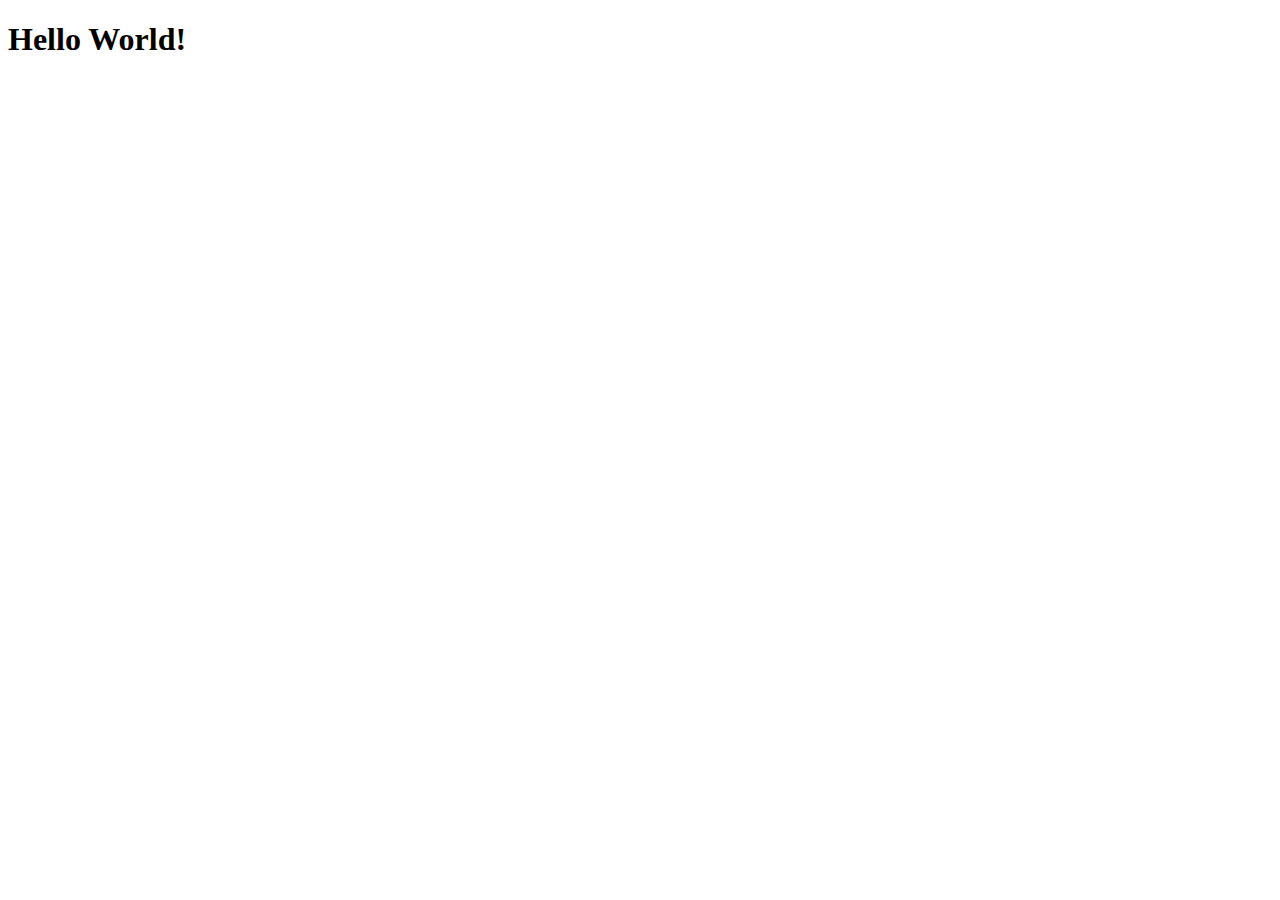
==== tuto1/index.html @ 1aef936b "added h1" ====
<!DOCTYPE html>
<html lang="en">
<head>
    <meta charset="UTF-8">
    <meta http-equiv="X-UA-Compatible" content="IE=edge">
    <meta name="viewport" content="width=device-width, initial-scale=1.0">
    <title>Tuto 1</title>
</head>
<body>
    <h1>Hello World!</h1>
</body>
</html>
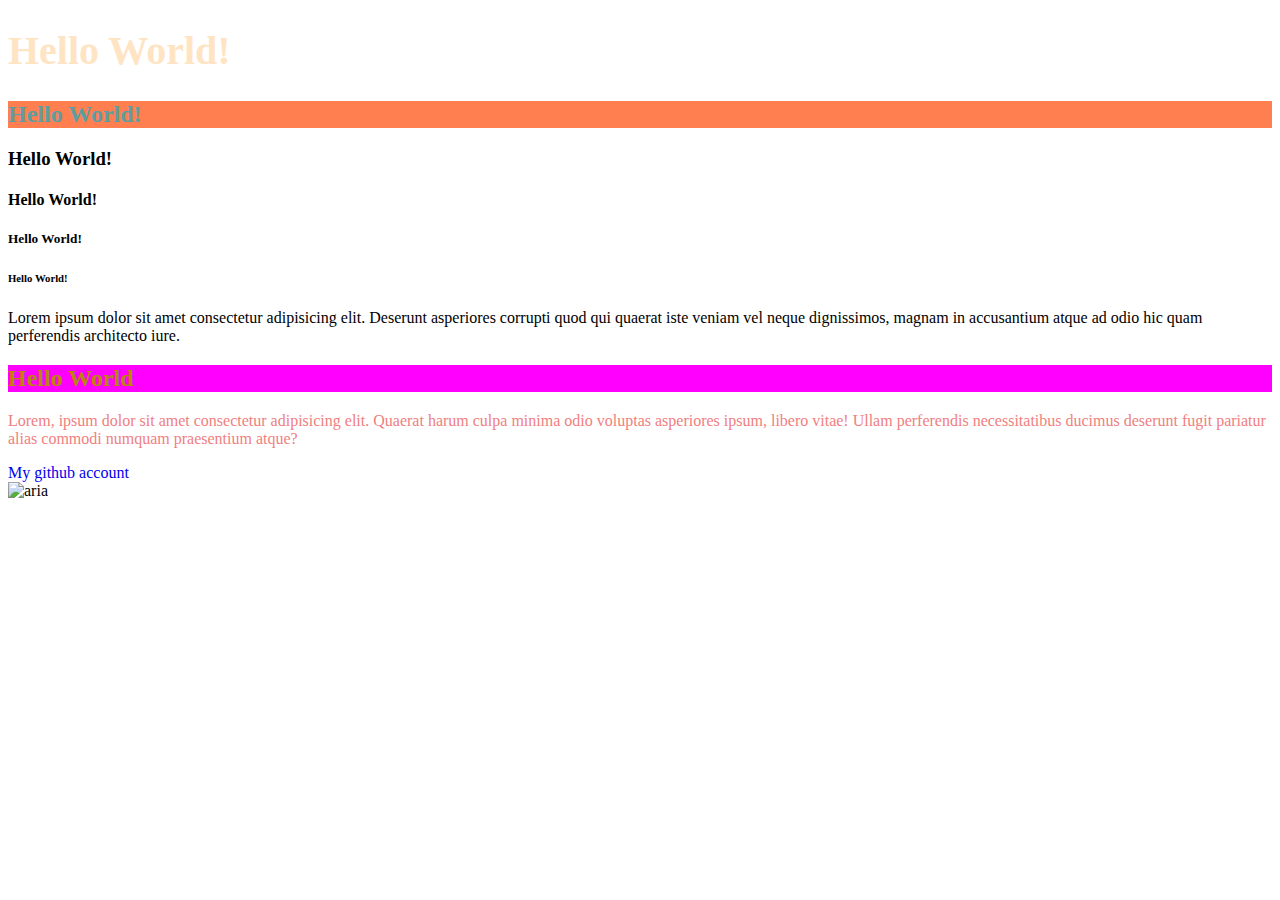
==== commit a57500e2: "update middag" ====
--- a/tuto1/index.html
+++ b/tuto1/index.html
@@ -4,9 +4,29 @@
     <meta charset="UTF-8">
     <meta http-equiv="X-UA-Compatible" content="IE=edge">
     <meta name="viewport" content="width=device-width, initial-scale=1.0">
+    <link rel="stylesheet" href="style.css">
     <title>Tuto 1</title>
 </head>
 <body>
-    <h1>Hello World!</h1>
+
+    <h1 style="font-size: 40px; color:bisque">Hello World!</h1>
+    <h2>Hello World!</h2>
+    <h3>Hello World!</h3>
+    <h4>Hello World!</h4>
+    <h5>Hello World!</h5>
+    <h6>Hello World!</h6>
+
+    <p>Lorem ipsum dolor sit amet consectetur adipisicing elit. Deserunt asperiores corrupti quod qui quaerat iste veniam vel neque dignissimos, magnam in accusantium atque ad odio hic quam perferendis architecto iure.</p>
+    <!--Dit is een comment-->
+
+    <div>
+        <h2 id="title">Hello World</h2>
+        <p class="lorem">Lorem, ipsum dolor sit amet consectetur adipisicing elit. Quaerat harum culpa minima odio voluptas asperiores ipsum, libero vitae! Ullam perferendis necessitatibus ducimus deserunt fugit pariatur alias commodi numquam praesentium atque?</p>
+    </div>
+
+    <a href="https://github.com/jeremyholbrecht" target="_blank">My github account</a>
+    <br>
+    <img src="https://66.media.tumblr.com/f7cbdf9a82685372003abb628ee5a01a/tumblr_n1y3pytbXQ1rbzxkyo1_500.jpg" alt="aria">
+
 </body>
 </html>--- a/tuto1/style.css
+++ b/tuto1/style.css
@@ -0,0 +1,27 @@
+h2 {
+    color: cadetblue;
+    background-color: coral;
+}
+
+#title {
+    color: darkgoldenrod;
+    background-color: fuchsia;
+}
+
+.lorem {
+    color: lightcoral;
+}
+
+a{
+    text-decoration: none;
+}
+
+a:hover{
+    font-size: 30px;
+    color: antiquewhite;
+}
+
+img {
+    height: 250px;
+    width: 250px;
+}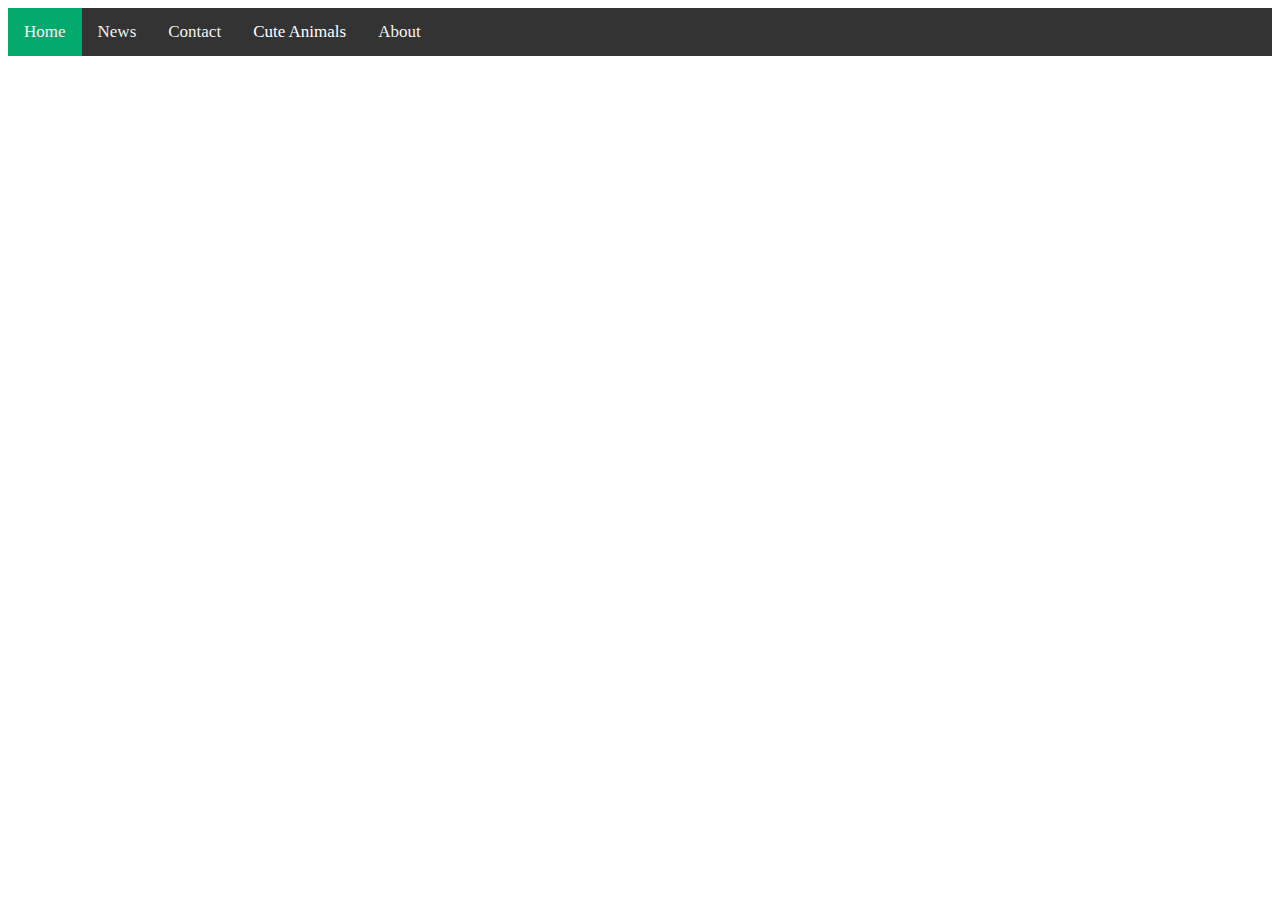
==== commit 6a5ab7d3: "tuto2" ====
--- a/tuto1/index.html
+++ b/tuto1/index.html
@@ -9,24 +9,25 @@
 </head>
 <body>
 
-    <h1 style="font-size: 40px; color:bisque">Hello World!</h1>
-    <h2>Hello World!</h2>
-    <h3>Hello World!</h3>
-    <h4>Hello World!</h4>
-    <h5>Hello World!</h5>
-    <h6>Hello World!</h6>
+    <div class="topnav" id="myTopnav">
+        <a href="#home" class="active">Home</a>
+        <a href="https://news.google.com/topstories?hl=en-US&gl=US&ceid=US:en">News</a>
+        <a href="#contact">Contact</a>
+        <div class="dropdown">
+          <button class="dropbtn">Cute Animals
+            <i class="fa fa-caret-down"></i>
+          </button>
+          <div class="dropdown-content">
+            <a href="https://en.wikipedia.org/wiki/Red_panda" target="_blank">Red Panda</a>
+            <a href="https://en.wikipedia.org/wiki/Honduran_white_bat" target="_blank">Honduran White Bat</a>
+            <a href="https://en.wikipedia.org/wiki/Sea_slug" target="_blank">Sea Slug</a>
+          </div>
+        </div>
+        <a href="#about">About</a>
+        <a href="javascript:void(0);" class="icon" onclick="myFunction()">&#9776;</a>
+      </div>
 
-    <p>Lorem ipsum dolor sit amet consectetur adipisicing elit. Deserunt asperiores corrupti quod qui quaerat iste veniam vel neque dignissimos, magnam in accusantium atque ad odio hic quam perferendis architecto iure.</p>
-    <!--Dit is een comment-->
-
-    <div>
-        <h2 id="title">Hello World</h2>
-        <p class="lorem">Lorem, ipsum dolor sit amet consectetur adipisicing elit. Quaerat harum culpa minima odio voluptas asperiores ipsum, libero vitae! Ullam perferendis necessitatibus ducimus deserunt fugit pariatur alias commodi numquam praesentium atque?</p>
-    </div>
-
-    <a href="https://github.com/jeremyholbrecht" target="_blank">My github account</a>
-    <br>
-    <img src="https://66.media.tumblr.com/f7cbdf9a82685372003abb628ee5a01a/tumblr_n1y3pytbXQ1rbzxkyo1_500.jpg" alt="aria">
+      
 
 </body>
 </html>--- a/tuto1/style.css
+++ b/tuto1/style.css
@@ -1,27 +1,115 @@
-h2 {
-    color: cadetblue;
-    background-color: coral;
-}
-
-#title {
-    color: darkgoldenrod;
-    background-color: fuchsia;
-}
-
-.lorem {
-    color: lightcoral;
-}
-
-a{
+/* Add a black background color to the top navigation */
+.topnav {
+    background-color: #333;
+    overflow: hidden;
+  }
+  
+  /* Style the links inside the navigation bar */
+  .topnav a {
+    float: left;
+    display: block;
+    color: #f2f2f2;
+    text-align: center;
+    padding: 14px 16px;
     text-decoration: none;
-}
-
-a:hover{
-    font-size: 30px;
-    color: antiquewhite;
-}
-
-img {
-    height: 250px;
-    width: 250px;
-}+    font-size: 17px;
+  }
+  
+  /* Add an active class to highlight the current page */
+  .active {
+    background-color: #04AA6D;
+    color: white;
+  }
+  
+  /* Hide the link that should open and close the topnav on small screens */
+  .topnav .icon {
+    display: none;
+  }
+  
+  /* Dropdown container - needed to position the dropdown content */
+  .dropdown {
+    float: left;
+    overflow: hidden;
+  }
+  
+  /* Style the dropdown button to fit inside the topnav */
+  .dropdown .dropbtn {
+    font-size: 17px;
+    border: none;
+    outline: none;
+    color: white;
+    padding: 14px 16px;
+    background-color: inherit;
+    font-family: inherit;
+    margin: 0;
+  }
+  
+  /* Style the dropdown content (hidden by default) */
+  .dropdown-content {
+    display: none;
+    position: absolute;
+    background-color: #f9f9f9;
+    min-width: 160px;
+    box-shadow: 0px 8px 16px 0px rgba(0,0,0,0.2);
+    z-index: 1;
+  }
+  
+  /* Style the links inside the dropdown */
+  .dropdown-content a {
+    float: none;
+    color: black;
+    padding: 12px 16px;
+    text-decoration: none;
+    display: block;
+    text-align: left;
+  }
+  
+  /* Add a dark background on topnav links and the dropdown button on hover */
+  .topnav a:hover, .dropdown:hover .dropbtn {
+    background-color: #555;
+    color: white;
+  }
+  
+  /* Add a grey background to dropdown links on hover */
+  .dropdown-content a:hover {
+    background-color: #ddd;
+    color: black;
+  }
+  
+  /* Show the dropdown menu when the user moves the mouse over the dropdown button */
+  .dropdown:hover .dropdown-content {
+    display: block;
+  }
+  
+  /* When the screen is less than 600 pixels wide, hide all links, except for the first one ("Home"). Show the link that contains should open and close the topnav (.icon) */
+  @media screen and (max-width: 600px) {
+    .topnav a:not(:first-child), .dropdown .dropbtn {
+      display: none;
+    }
+    .topnav a.icon {
+      float: right;
+      display: block;
+    }
+  }
+  
+  /* The "responsive" class is added to the topnav with JavaScript when the user clicks on the icon. This class makes the topnav look good on small screens (display the links vertically instead of horizontally) */
+  @media screen and (max-width: 600px) {
+    .topnav.responsive {position: relative;}
+    .topnav.responsive a.icon {
+      position: absolute;
+      right: 0;
+      top: 0;
+    }
+    .topnav.responsive a {
+      float: none;
+      display: block;
+      text-align: left;
+    }
+    .topnav.responsive .dropdown {float: none;}
+    .topnav.responsive .dropdown-content {position: relative;}
+    .topnav.responsive .dropdown .dropbtn {
+      display: block;
+      width: 100%;
+      text-align: left;
+    }
+  }